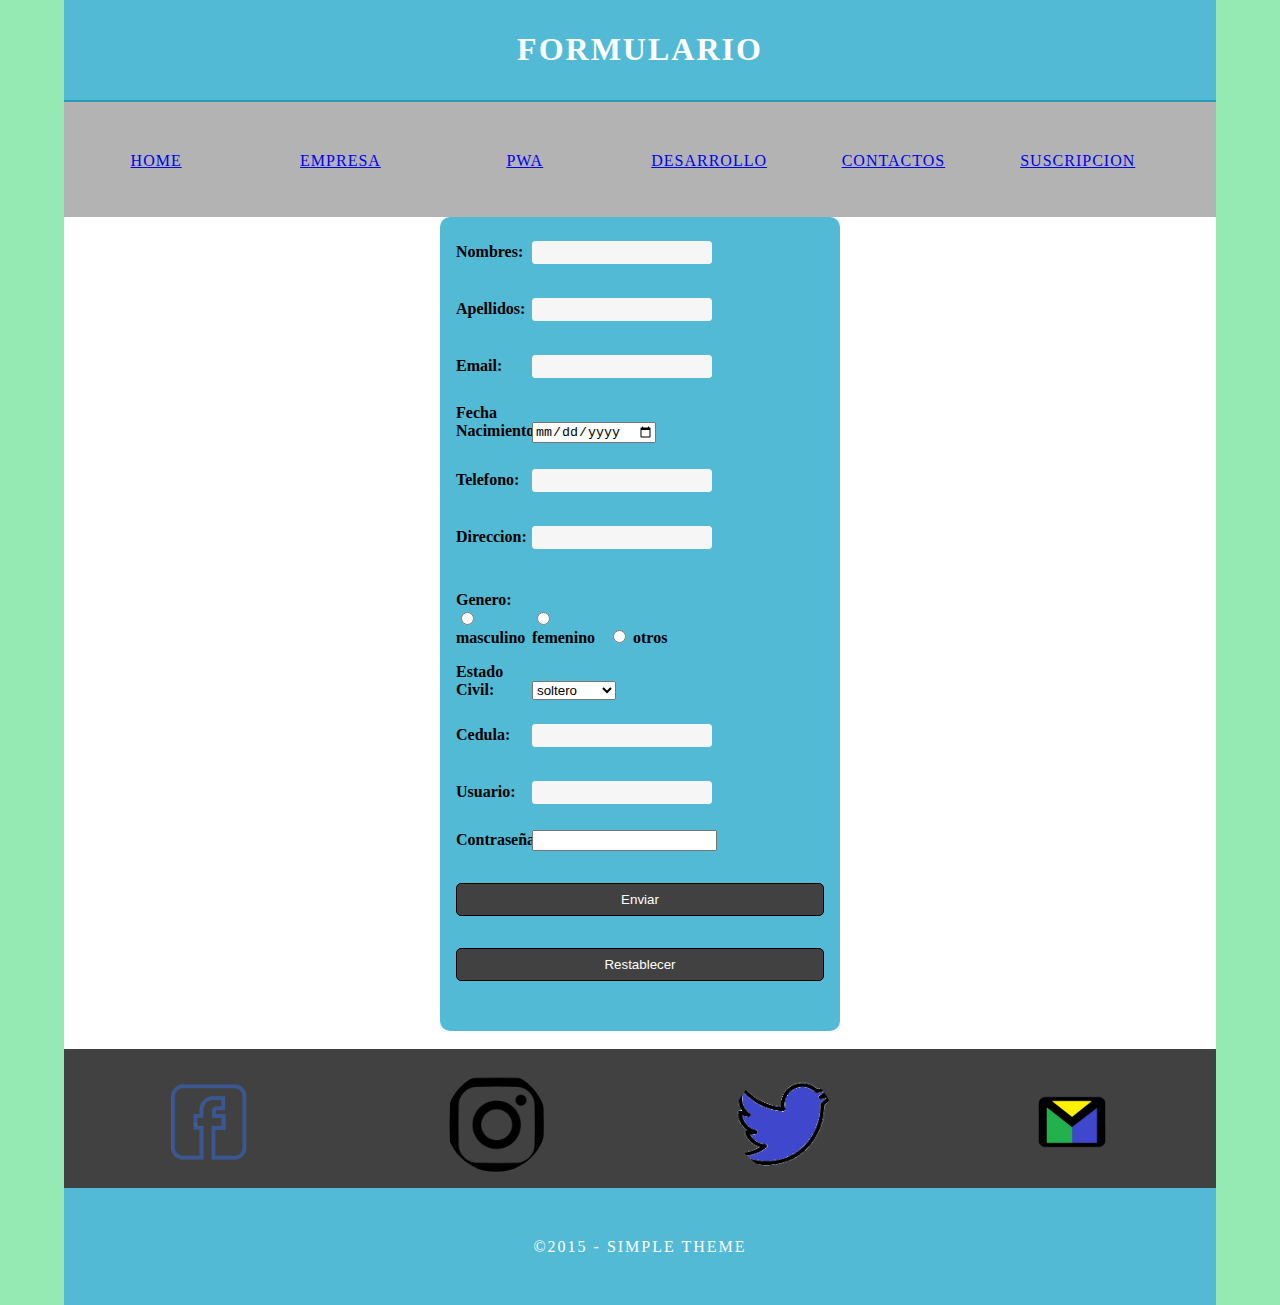
==== html/formulario.html @ 1883eac5 "Add files via upload" ====
<!doctype html>
<html>
<head>
<meta charset="utf-8">
<meta http-equiv="X-UA-Compatible" content="IE=edge">
<meta name="viewport" content="width=device-width, initial-scale=1">
<title>SUSCRIPCION</title>
<link href="../css/multiColumnTemplate.css" rel="stylesheet" type="text/css">
<!-- HTML5 shim and Respond.js for IE8 support of HTML5 elements and media queries -->
<!-- WARNING: Respond.js doesn't work if you view the page via file:// -->
<!--[if lt IE 9]>
      <script src="https://oss.maxcdn.com/html5shiv/3.7.2/html5shiv.min.js"></script>
      <script src="https://oss.maxcdn.com/respond/1.4.2/respond.min.js"></script>
    <![endif]-->
</head>
<body style="background-color:#95EAB4 ">
<div class="container">
  <header>
    <div class="primary_header">
      <h1 class="title">FORMULARIO</h1>
    </div>
    <nav class="secondary_header" id="menu">
      <ul>
        <li><a href="../index.html">HOME</a></li>
        <li><a href="empresa.html">EMPRESA</a></li>
        <li><a href="productos.html">PWA</a></li>
        <li><a href="servicios.html">DESARROLLO</a></li>
        <li><a href="contactos.html">CONTACTOS</a></li>
        <li><a href="formulario.html">SUSCRIPCION</a></li>
      </ul>
    </nav>
  </header>
  <section>
    <h2 class="noDisplay">Main Content</h2>
    
      <form id="registro" name="registro" method="post">
        <label for="nombre">Nombres:</label>
        <input type="text" name="nombre" id="nombre">
        <br>
        <br>
        <label for="apellidos">Apellidos:</label>
        <input type="text" name="apellidos" id="apellidos">
        <br>
        <br>
        <label for="email">Email:</label>
        <input type="email" name="email" id="email">
        <br>
        <br>
        <label for="fnac">Fecha Nacimiento:</label>
        <input type="date" name="fnac" id="fnac">
        <br>
        <br>
        <label for="tlf">Telefono:</label>
        <input type="text" name="tlf" id="tlf">
        <br>
        <br>
        <label for="direccion">Direccion:</label>
        <input type="text" name="direccion" id="direccion">
        <br>
        <br>
        <p>
          <label>Genero:
            <input type="radio" name="genero" value="m" id="genero_0">
            masculino</label>
          <label>
            <input type="radio" name="genero" value="f" id="genero_1">
            femenino</label>
          <label>
            <input type="radio" name="genero" value="o" id="genero_2">
            otros</label>
        </p>
        <p>
          <label for="Estado Civil:">Estado Civil:</label>
          <select name="Estado Civil:" id="Estado Civil:">
            <option value="s">soltero</option>
            <option value="c">casado</option>
            <option value="d">divorciado</option>
            <option value="v">viudo</option>
            <option value="ul">union libre</option>
          </select>
          <br>
        </p>
        <p>
          <label for="cedula">Cedula:</label>
          <input type="text" name="cedula" id="cedula">
          <br>
          <br>
          <label for="usuario">Usuario:</label>
          <input type="text" name="usuario" id="usuario">
          <br>
          <br>
          <label for="pass">Contraseña:</label>
          <input type="password" name="pass" id="pass">
        </p>
        <p>
          <input type="submit" name="submit" id="submit" value="Enviar">
          <input type="reset" name="reset" id="reset" value="Restablecer">
          <br>
        </p>
      </form>
    
  </section>
  <div class="row"></div>
  <div class="row blockDisplay"></div>
  <div class="social" style="background-color: #414141">
    <p class="social_icon"><a href="https://www.facebook.com/eventfeedme" target="_blank"><img src="../img/face.jpg" alt="" width="100" height="94" class="thumbnail"></a></p>
    <p class="social_icon"><a href="https://www.instagram.com/eventfeedme/" target="_blank"><img src="../img/insta.png" width="100" alt="" class="thumbnail"></a></p>
    <p class="social_icon"><a href="https://twitter.com/eventfeedme" target="_blank"><img src="../img/twitt.png" width="100" alt="" class="thumbnail"></a></p>
    <p class="social_icon"><a href="mailto:hello@eventfeed.me" target="_blank"><img src="../img/mail.jpg" width="100" alt="" class="thumbnail"></a></p>
  </div>
  <footer class="secondary_header footer" style="background-color: #52BAD5">
    <div class="copyright" style="background-color: #52BAD5">&copy;2015 - <strong>SIMPLE Theme</strong></div>
  </footer>
</div>
</body>
</html>
---- css/multiColumnTemplate.css ----
@charset "UTF-8";
.container {
	background-color: #FFFFFF;
	width: 90%;
	margin-left: auto;
	margin-right: auto;
	border-bottom-width: 0px;
	padding-left: 0px;
	padding-top: 0px;
	padding-right: 0px;
	padding-bottom: 0px;
}
.row {
	width: 100%;
	margin-top: 0px;
	margin-right: 0px;
	margin-bottom: 0px;
	margin-left: 0px;
	padding-top: 0px;
	padding-right: 0px;
	padding-bottom: 0px;
	padding-left: 0px;
	display: inline-block
}
.row.blockDisplay {
	display: block;
}
.column_half {
	width: 50%;
	float: left;
	margin-top: 0px;
}
.column_mid {
	width: 50%;
	float: inherit;
	margin-top: 0px;
	
}
.columns {
	width: 25%;
	float: left;
	font-family: "Source Sans Pro";
	color: #A5A5A5;
	line-height: 24px;
	padding-top: 10px;
	padding-bottom: 10px;
	text-align: justify;
	margin-top: 15px;
	margin-bottom: 15px;
	padding-left: 0px;
	padding-right: 0px;
	margin-left: 0px;
	margin-right: 0px;
}
.row .columns p {
	padding-left: 10%;
	padding-right: 10%;
}
.container .columns h4 {
	text-align: center;
	color: #01B2D1;
}
.primary_header {
	width: 100%;
	background-color: #52bad5;
	padding-top: 10px;
	padding-bottom: 10px;
	clear: left;
	border-bottom: 2px solid #2C9AB7;
}
.secondary_header {
	width: 100%;
	padding-top: 50px;
	padding-bottom: 50px;
	background-color: #B3B3B3;
	clear: left;
}
.container .secondary_header ul {
	margin-top: 0%;
	margin-right: auto;
	margin-bottom: 0px;
	margin-left: auto;
	padding-top: 0px;
	padding-right: 0px;
	padding-bottom: 15px;
	padding-left: 0px;
	width: 100%;
}
.secondary_header ul li {
	list-style: none;
	float: left;
	margin-right: auto;
	margin-top: 0px;
	font-family: "Source Sans Pro";
	font-weight: normal;
	color: #FFFFFF;
	letter-spacing: 1px;
	margin-left: auto;
	text-align: center;
	width: 16%;
	transition: all 0.3s linear;
}
.secondary_header ul li:hover {
	color: #717070;
	cursor: pointer;
}
.left_article {
	background-color: #FFFFFF;
	width: 60%;
	float: left;
	font-family: "Source Sans Pro";
	color: #343434;
	padding-bottom: 15px;
}
.cuadro{
	background-color: #FFFFFF;
	width: 100%;
	float: left;
	font-family: "Source Sans Pro";
	color: #343434;
	padding-bottom: 15px;
}
.noDisplay {
	display: none;
}
.container .left_article h3 {
	padding-left: 5%;
	padding-right: 5%;
	margin-top: 5%;
	color: #717070;
	font-weight: bold;
	text-transform: uppercase;
}
.container .cuadro h3 {
	padding-left: 5%;
	padding-right: 5%;
	margin-top: 5%;
	color: #717070;
	font-weight: bold;
	text-transform: uppercase;
}
.container .left_article p {
	padding-left: 5%;
	padding-right: 5%;
	text-align: justify;
	line-height: 24px;
	margin-top: 30px;
	margin-bottom: 15px;
	color: #B3B3B3;
}
.container .cuadro p {
	padding-left: 5%;
	padding-right: 5%;
	text-align: justify;
	line-height: 24px;
	margin-top: 30px;
	margin-bottom: 15px;
	color: #B3B3B3;
	
}
.right_article {
	width: 40%;
	float: left;
	background-color: #F6F6F6;
}
.container .right_article ul {
	margin-top: 0px;
	margin-right: 0px;
	margin-bottom: 0px;
	margin-left: 0px;
	padding-top: 0px;
	padding-right: 0px;
	padding-bottom: 0px;
	padding-left: 0px;
}
.right_article ul li {
	font-family: "Source Sans Pro";
	list-style: none;
	text-align: center;
	background-color: #B3B3B3;
	width: 90%;
	margin-left: auto;
	margin-right: auto;
	margin-top: 10px;
	margin-bottom: 10px;
	padding-top: 15px;
	padding-bottom: 15px;
	color: #FFFFFF;
	font-weight: bold;
	border-radius: 0px;
	transition: all 0.3s linear;
	border-left: 5px solid #717070;
}
.right_article ul li:hover {
	background-color: #717070;
	cursor: pointer;
}
.footer {
	background-color: #717070;
}
.title {
	font-weight: bold;
	font-style: normal;
	font-family: "Source Sans Pro";
	text-align: center;
	color: #FFFFFF;
	letter-spacing: 2px;
}
.placeholder {
	/* [disabled]max-width: 400px;
*/
	/* [disabled]max-height: 200px;
*/
	width: 100%;
	padding-top: 30px;
	/* [disabled]padding-left: 19px;
*/
	padding-bottom: 30px;
	height: 100%;
}
.left_half {
	background-color: #52BAD5;
}
.container .column_half.left_half h2 {
	color: #FFFFFF;
	font-family: "Source Sans Pro";
	text-align: center;
}
.container .column_mid.left_half h2 {
	color: #FFFFFF;
	font-family: "Source Sans Pro";
	text-align: center;
}
.right_half {
	background-color: #01B2D1;
	color: #FFFFFF;
	font-family: "Source Sans Pro";
	text-align: center;
	font-weight: bold;
}
.column_title {
	padding-top: 25px;
	padding-bottom: 25px;
}
.copyright {
	text-align: center;
	background-color: #717070;
	color: #FFFFFF;
	text-transform: uppercase;
	font-weight: lighter;
	letter-spacing: 2px;
	border-top-width: 2px;
	font-family: "Source Sans Pro";
}
body {
	margin-top: 0px;
	margin-right: 0px;
	margin-bottom: 0px;
	margin-left: 0px;
}

@media (max-width: 320px) {
.secondary_header ul li {
	float: none;
	margin-top: 28px;
	margin-left: 0px;
	width: 100%;
}
.container .secondary_header ul {
	margin-top: 0px;
	margin-right: 0px;
	margin-bottom: 0px;
	margin-left: 0px;
	padding-top: 0px;
	padding-right: 0px;
	padding-bottom: 0px;
	padding-left: 0px;
	height: auto;
	width: 100%;
	text-align: center;
}
.secondary_header {
	margin-top: 0px;
	margin-right: 0px;
	margin-bottom: 0px;
	margin-left: 0px;
	padding-top: 1px;
	padding-bottom: 40px;
}
.left_article {
	width: 100%;
	height: 100%;
}
.right_article {
	width: 100%;
	height: auto;
}
.placeholder {
	width: 100%;
	margin-top: 22PX;
	margin-right: 0px;
	margin-bottom: 22PX;
	margin-left: 0px;
	padding-top: 0px;
	padding-right: 0px;
	padding-bottom: 0px;
	padding-left: 0px;
	max-width: 400px;
	max-height: 200px;
	height: auto;
}
.columns {
	width: 100%;
	margin-top: 0px;
	margin-right: 0px;
	margin-bottom: 0px;
	margin-left: 0px;
	padding-top: 0PX;
	padding-right: 0PX;
	padding-bottom: 0PX;
	padding-left: 0PX;
}
.columns p {
	padding-left: 10px;
	padding-right: 10px;
}
.column_half.left_half {
	width: 100%;
}
.column_half.right_half {
	width: 100%;
}
.copyright {
	padding-top: 25px;
	padding-bottom: 0px;
	margin-bottom: 0px;
}
.container .left_article h3 {
	margin-top: 30px;
}
.social .social_icon img {
	width: 80%;
}
.container .secondary_header {
}
}

@media (min-width: 321px) and (max-width: 768px) {
.secondary_header ul li {
	float: none;
	margin-top: 28px;
	margin-left: 0px;
	width: 100%;
}
.container .secondary_header ul {
	margin-top: 0px;
	margin-right: 0px;
	margin-bottom: 0px;
	margin-left: 0px;
	padding-top: 0px;
	padding-right: 0px;
	padding-bottom: 0px;
	padding-left: 0px;
	height: auto;
	width: 100%;
	text-align: center;
}
.secondary_header {
	margin-top: 0px;
	margin-right: 0px;
	margin-bottom: 0px;
	margin-left: 0px;
	padding-top: 1px;
	padding-bottom: 40px;
}
.left_article {
	width: 100%;
	height: auto;
}
.right_article {
	width: 100%;
	height: auto;
	padding-bottom: 25px;
}
.placeholder {
	margin-top: 0px;
	margin-right: 0px;
	margin-bottom: 0px;
	margin-left: 0px;
	padding-top: 0px;
	padding-right: 0px;
	padding-bottom: 0px;
	padding-left: 0px;
	width: 100%;
	max-width: 100%;
	height: auto;
	max-height: 100%;
}
.columns {
	width: 100%;
	margin-top: 6px;
	margin-right: 0px;
	margin-bottom: 6px;
	margin-left: 0px;
	padding-top: 0px;
	padding-right: 0px;
	padding-bottom: 0px;
	padding-left: 0px;
}
.columns p {
	padding-left: 14px;
	padding-right: 14px;
}
.column_half.left_half {
	width: 100%;
}
.column_half.right_half {
	width: 100%;
}
}

@media (min-width: 769px) and (max-width: 1000px) {
.secondary_header {
	overflow: auto;
	padding-top: 30px;
	padding-bottom: 30px;
}
.secondary_header ul li {
	margin-top: 10px;
	margin-right: 7%;
	margin-bottom: 10px;
	margin-left: 7%;
}
.left_article {
	height: auto;
}
.right_article {
	height: auto;
	padding-bottom: 27px;
}
.placeholder {
	width: 100%;
	margin-left: 0px;
	margin-right: 0px;
	padding-left: 0px;
	padding-right: 0px;
}
.columns {
	width: 50%;
	float: left;
	padding-left: 0px;
	padding-top: 0px;
	padding-right: 0px;
	padding-bottom: 0px;
}
.container .columns p {
	padding-left: 25px;
	padding-right: 25px;
}
}

@media (min-width: 1001px) {
}
.thumbnail {
	width: 100px;
	border-radius: 200px;
	height: 100px;
	margin-left: auto;
}
.thumbnail_align {
	text-align:center ;
	
}
.social {
	text-align: center;
	margin-right: 0px;
	margin-bottom: 0px;
	margin-left: 0px;
	width: 100%;
	background-color: aliceblue;
	clear: both;
	overflow: auto;
}
.social_icon {
	width: 25%;
	text-align: center;
	float: left;
	transition: all 0.3s linear;
	line-height: 0px;
	padding-top: 7px;
}
.container .social .social_icon:hover {
	cursor: pointer;
	opacity: 0.5;
}
.logo{
	width: 25%;
	text-align: center;
	float: left;
	margin-top: 35px;
}
#menu {
}

*{box-sizing:border-box;}

form{
	width:400px;
	padding:16px;
	border-radius:10px;
	margin:auto;
	background-color:#52BAD5;
}

form label{
	width:72px;
	font-weight:bold;
	display:inline-block;
}

form input[type="text"],
form input[type="email"]{
	width:180px;
	padding:3px 10px;
	border:1px solid #f6f6f6;
	border-radius:3px;
	background-color:#f6f6f6;
	margin:8px 0;
	display:inline-block;
}

form input[type="submit"]{
	width:100%;
	padding:8px 16px;
	margin-top:32px;
	border:1px solid #000;
	border-radius:5px;
	display:block;
	color:#fff;
	background-color:#414141;;
} 
form input[type="reset"]{
	width:100%;
	padding:8px 16px;
	margin-top:32px;
	border:1px solid #000;
	border-radius:5px;
	display:block;
	color:#fff;
	background-color:#414141;
}

form input[type="submit"]:hover{
	cursor:pointer;
}
form input[type="reset"]:hover{
	cursor:pointer;
}

textarea{
	width:100%;
	height:100px;
	border:1px solid #f6f6f6;
	border-radius:3px;
	background-color:#f6f6f6;			
	margin:8px 0;
	/*resize: vertical | horizontal | none | both*/
	resize:none;
	display:block;
}
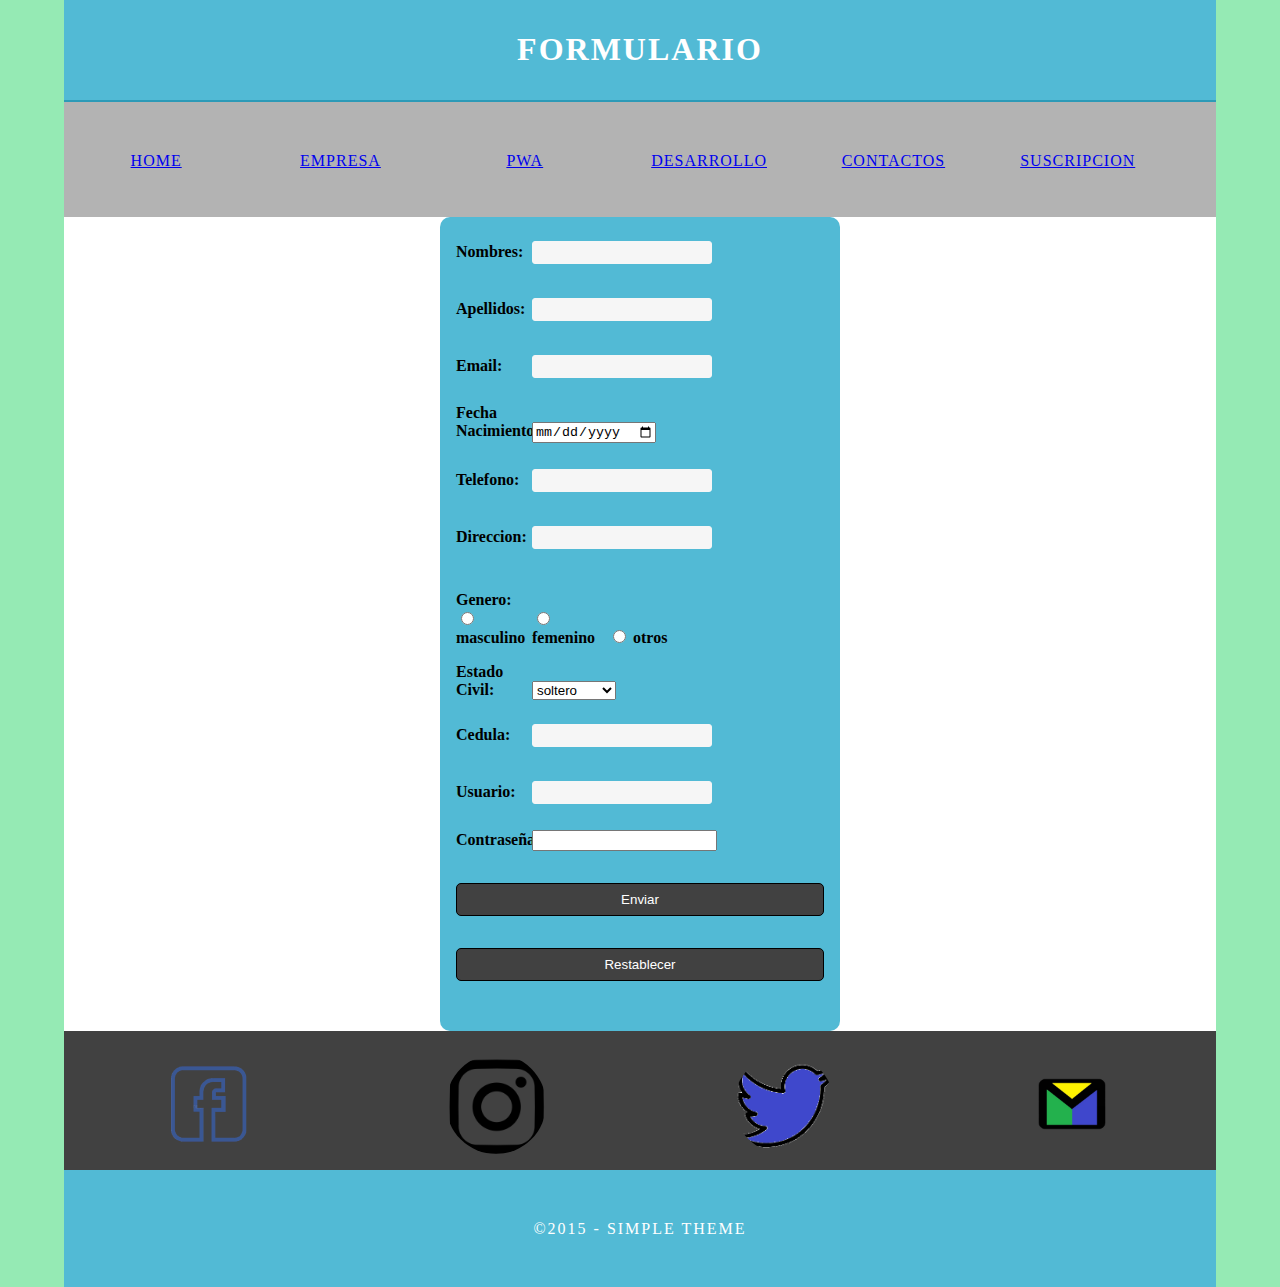
==== commit 89052f7a: "Update formulario.html" ====
--- a/html/formulario.html
+++ b/html/formulario.html
@@ -31,8 +31,7 @@
     </nav>
   </header>
   <section>
-    <h2 class="noDisplay">Main Content</h2>
-    
+     
       <form id="registro" name="registro" method="post">
         <label for="nombre">Nombres:</label>
         <input type="text" name="nombre" id="nombre">
@@ -100,8 +99,7 @@
       </form>
     
   </section>
-  <div class="row"></div>
-  <div class="row blockDisplay"></div>
+  
   <div class="social" style="background-color: #414141">
     <p class="social_icon"><a href="https://www.facebook.com/eventfeedme" target="_blank"><img src="../img/face.jpg" alt="" width="100" height="94" class="thumbnail"></a></p>
     <p class="social_icon"><a href="https://www.instagram.com/eventfeedme/" target="_blank"><img src="../img/insta.png" width="100" alt="" class="thumbnail"></a></p>
